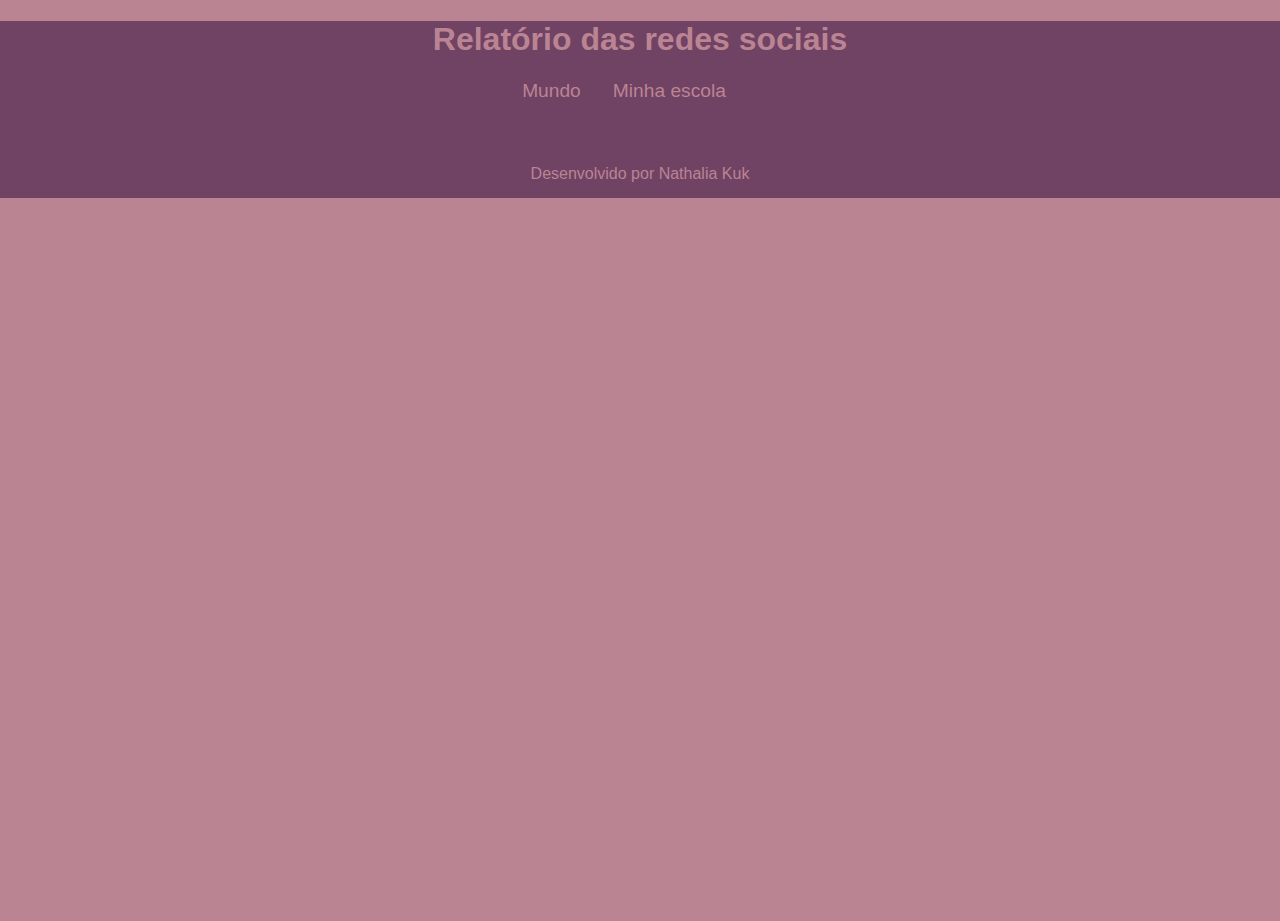
==== index.html @ 8e1855e5 "css" ====
<!DOCTYPE html>
<html lang="en">
<head>
    <meta charset="UTF-8">
    <meta name="viewport" content="width=device-width, initial-scale=1.0">
    <title>Redes Sociais</title>
    <link rel="stylesheet" href="style.css">
</head>
<body>
    <header><header>
        <h1>Relatório das redes sociais</h1>
        <nav>
            <a href="index.html">Mundo</a>
            <a href="#">Minha escola</a>
        </nav>
    </header>
    <main class="graficos-section">
        <section id="graficos-container" class="graficos-container">
            <!-- crie os gráficos aqui -->
        </section>
    </main>
    <footer>
        <p>Desenvolvido por Nathalia Kuk</p>
    </footer>
</body>





</body>
</html>
---- style.css ----
@import url('https://fonts.googleapis.com/css2?family=Poppins:ital,wght@0,100;0,200;0,300;0,400;0,500;0,600;0,700;0,800;0,900;1,100;1,200;1,300;1,400;1,500;1,600;1,700;1,800;1,900&display=swap');
:root {
    --bg-color:#BB8493 ;
    --primary-color: #704264 ;
    --secondary-color: #DBAFA0;
    --font: "Poppin", sans-serif;
}

body {
    background-color: var(--bg-color);
    color: var(--primary-color);
    font-family: var(--font);
    height: 100vh;
    margin: 0;
}

    header {
        background-color: var(--primary-color);
        text-align: center;
}

h1 {
    font-size: 2rem;
    color: var(--bg-color);
     font-weight: 700;
}

nav {
    display: flex;
    justify-content: center;
    font-weight: 400;
}

nav a {
    text-decoration: none;
    color: var(--bg-color);
     margin: 0 2rem 1rem 0rem;
     font-size: 1.2rem;
}

nav a:hover {
    text-decoration: underline;
    transform: scale(0.90);
    transition: transform 0.1s;
}

footer {
    display: flex;
    align-items: center;
    justify-content: center;
    background-color: var(--primary-color);
    color: var(--bg-color);
    width: 100%;
    height: 3rem;
    margin-top: 2rem;
}
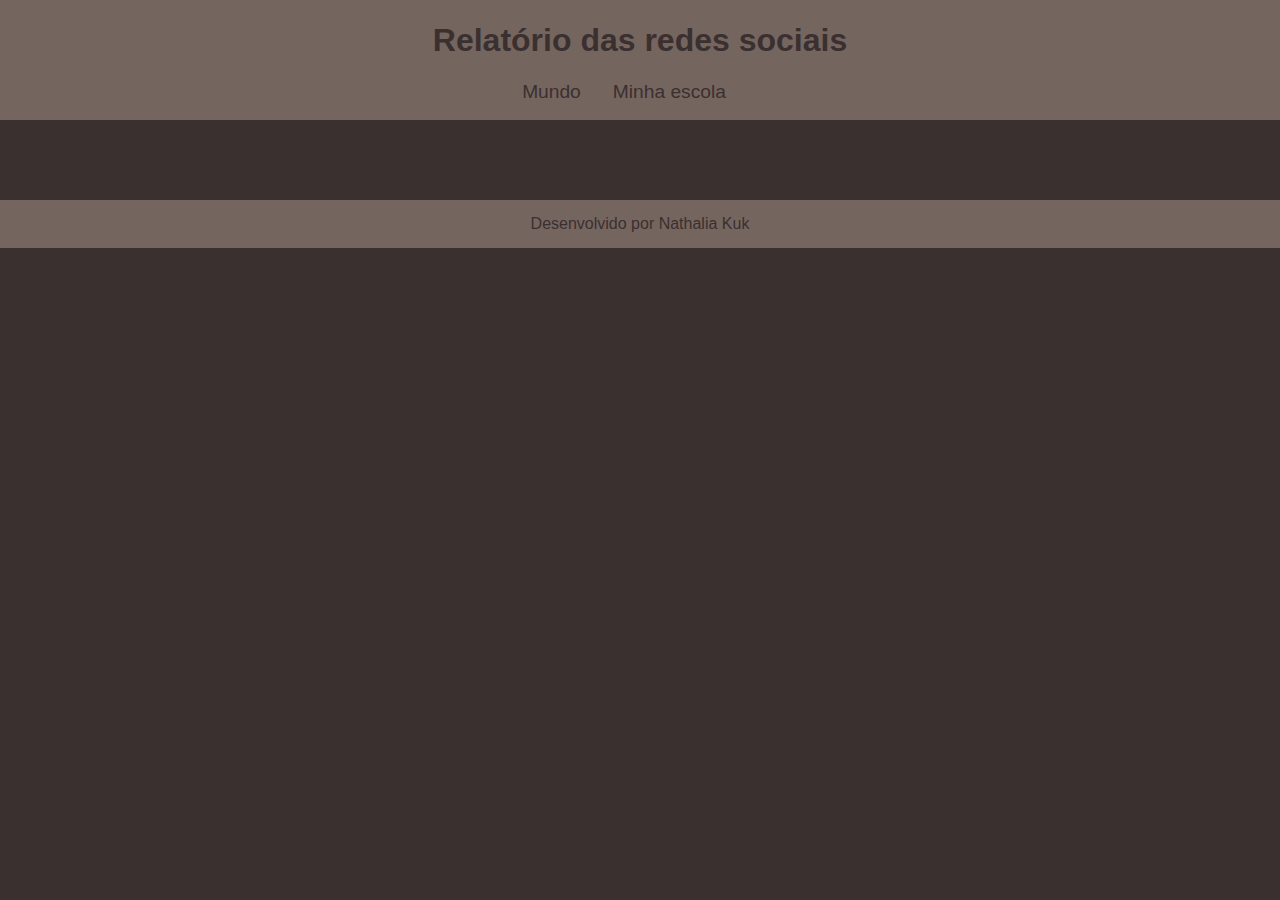
==== commit edf0e9b9: "css" ====
--- a/index.html
+++ b/index.html
@@ -1,5 +1,5 @@
 <!DOCTYPE html>
-<html lang="en">
+<html lang="pt-br">
 <head>
     <meta charset="UTF-8">
     <meta name="viewport" content="width=device-width, initial-scale=1.0">
@@ -7,7 +7,7 @@
     <link rel="stylesheet" href="style.css">
 </head>
 <body>
-    <header><header>
+    <header>
         <h1>Relatório das redes sociais</h1>
         <nav>
             <a href="index.html">Mundo</a>
@@ -16,17 +16,12 @@
     </header>
     <main class="graficos-section">
         <section id="graficos-container" class="graficos-container">
-            <!-- crie os gráficos aqui -->
+            <!-- crie os gráficos/texto aqui -->
         </section>
     </main>
     <footer>
         <p>Desenvolvido por Nathalia Kuk</p>
     </footer>
-</body>
-
-
-
-
-
+    <script type="module" src="graficos/informacoesGlobais.js"></script>
 </body>
 </html>--- a/style.css
+++ b/style.css
@@ -1,8 +1,8 @@
 @import url('https://fonts.googleapis.com/css2?family=Poppins:ital,wght@0,100;0,200;0,300;0,400;0,500;0,600;0,700;0,800;0,900;1,100;1,200;1,300;1,400;1,500;1,600;1,700;1,800;1,900&display=swap');
 :root {
-    --bg-color:#BB8493 ;
-    --primary-color: #704264 ;
-    --secondary-color: #DBAFA0;
+    --bg-color:#3B3030 ;
+    --primary-color: #D0B8A864 ;
+    --secondary-color: #F8EDE3;
     --font: "Poppin", sans-serif;
 }
 
@@ -14,15 +14,16 @@
     margin: 0;
 }
 
-    header {
-        background-color: var(--primary-color);
-        text-align: center;
+header {
+    background-color: var(--primary-color);
+    text-align: center;
+    padding: 1px;
 }
 
 h1 {
     font-size: 2rem;
     color: var(--bg-color);
-     font-weight: 700;
+    font-weight: 700;
 }
 
 nav {
@@ -34,14 +35,30 @@
 nav a {
     text-decoration: none;
     color: var(--bg-color);
-     margin: 0 2rem 1rem 0rem;
-     font-size: 1.2rem;
+    margin: 0 2rem 1rem 0rem;
+    font-size: 1.2rem;
 }
 
 nav a:hover {
     text-decoration: underline;
     transform: scale(0.90);
     transition: transform 0.1s;
+}
+
+.graficos-container {
+    margin: 5rem;
+}
+
+.graficos-container__texto {
+    font-size: 1.3rem;
+    text-align: center;
+    padding: 2rem;
+    border: var(--secondary-color) solid 2px;
+}
+
+span {
+    font-weight: bold;
+    color: var(--secondary-color);
 }
 
 footer {
@@ -53,4 +70,4 @@
     width: 100%;
     height: 3rem;
     margin-top: 2rem;
-}
+}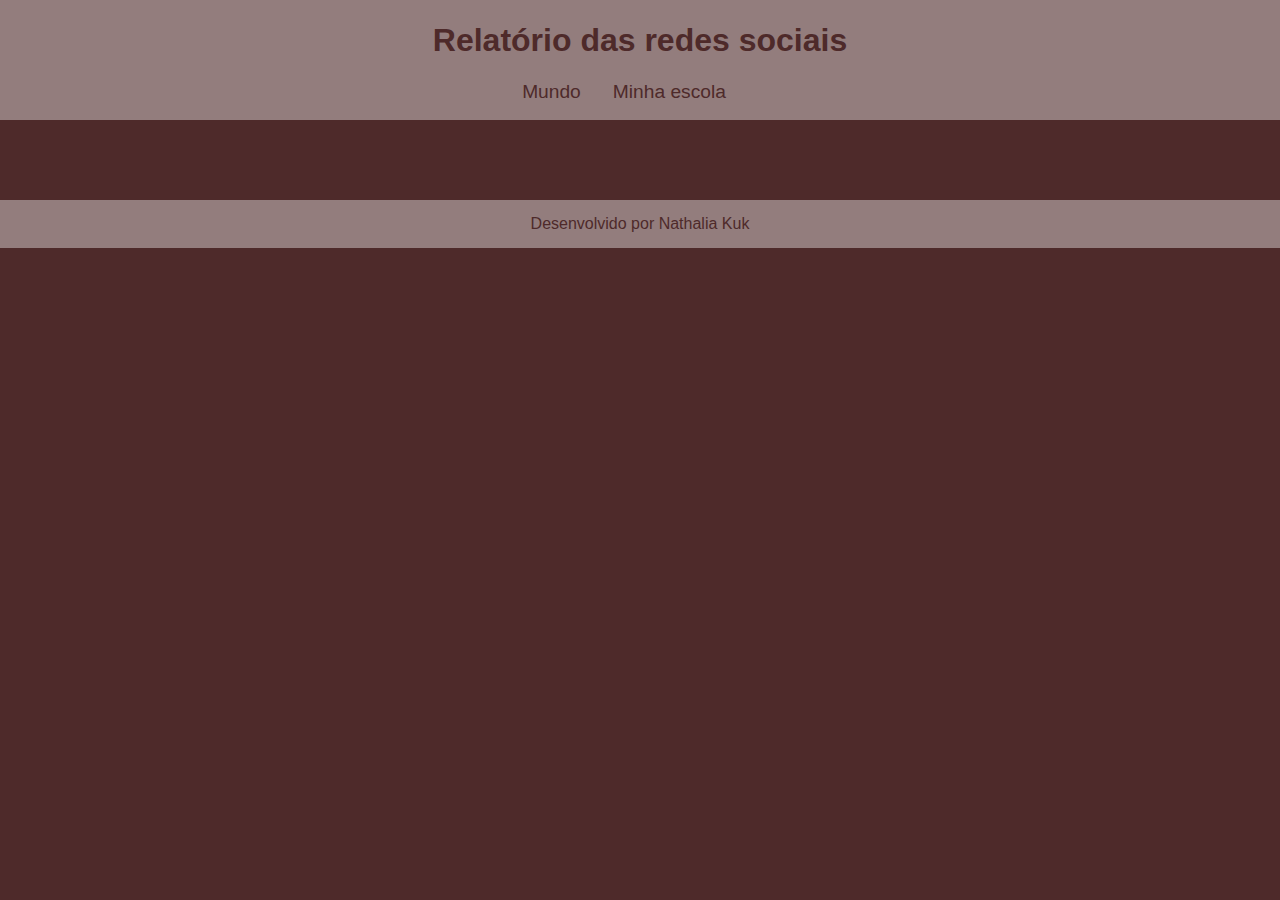
==== commit 1b1a55a5: "css" ====
--- a/index.html
+++ b/index.html
@@ -23,5 +23,6 @@
         <p>Desenvolvido por Nathalia Kuk</p>
     </footer>
     <script type="module" src="graficos/informacoesGlobais.js"></script>
+    <script type="module" src="graficos/quantidadeUsuarios.js"></script>
 </body>
 </html>--- a/style.css
+++ b/style.css
@@ -1,7 +1,7 @@
 @import url('https://fonts.googleapis.com/css2?family=Poppins:ital,wght@0,100;0,200;0,300;0,400;0,500;0,600;0,700;0,800;0,900;1,100;1,200;1,300;1,400;1,500;1,600;1,700;1,800;1,900&display=swap');
 :root {
-    --bg-color:#3B3030 ;
-    --primary-color: #D0B8A864 ;
+    --bg-color:#4e2a2a ;
+    --primary-color: #ffffff64 ;
     --secondary-color: #F8EDE3;
     --font: "Poppin", sans-serif;
 }
